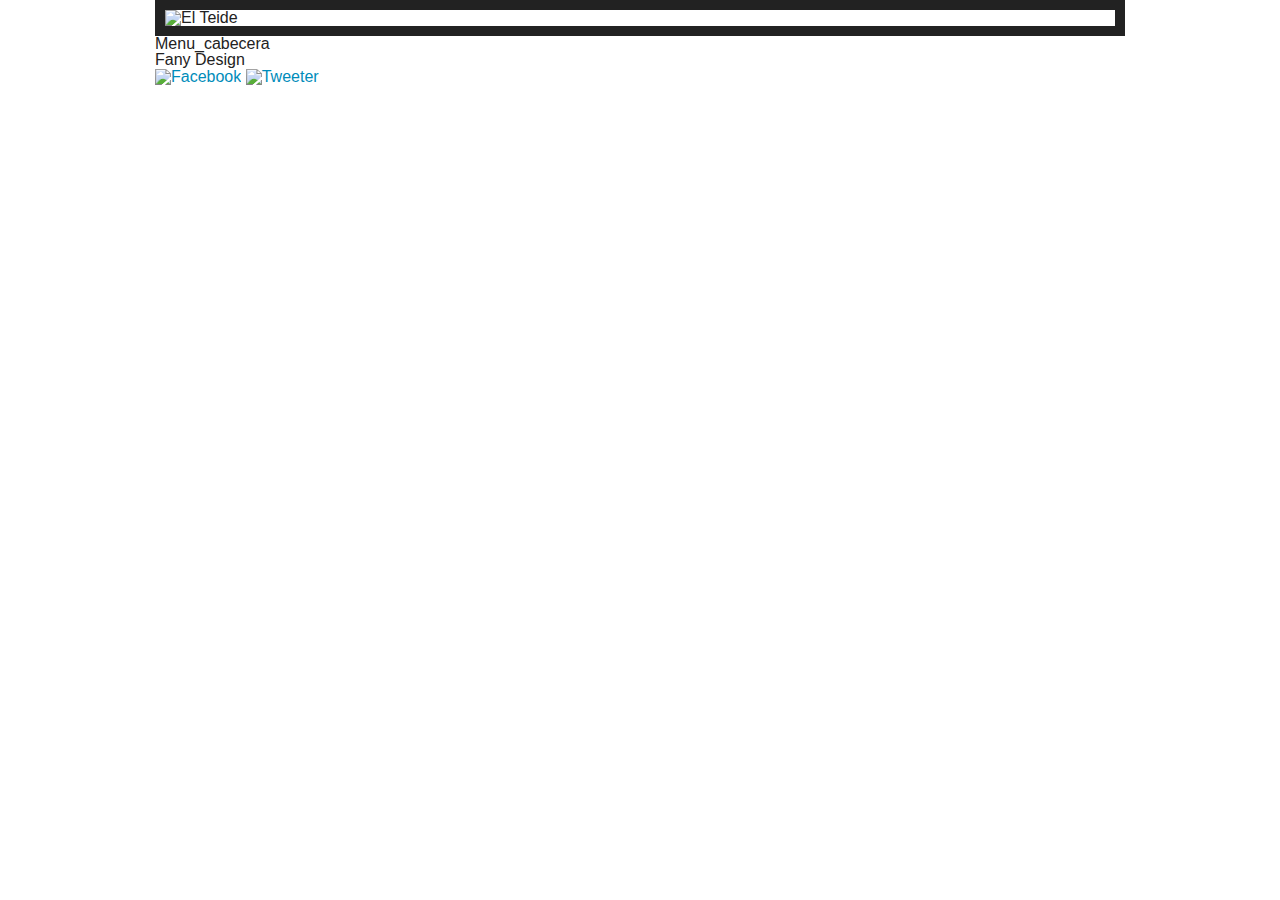
==== fani_design.html @ 625a23c9 "empezando..." ====
<!-- Doc: http://foundation.zurb.com/ -->

<!DOCTYPE html>
<!--[if IE 9]><html lang="en" > <![endif]-->
<html lang="es">
  <head>
    <meta charset="utf-8">
    <title>FANY DESIGN</title>
    <link rel="Shortcut Icon" href="http://icons.iconarchive.com/icons/sekkyumu/developpers/16/Smiley-Star-Pink-icon.png" type="image/png">
    <meta name="vistas" content="width=device-width"/>
    <link rel="stylesheet" type="text/css" href="./foundation-5.2.3/css/foundation.css">
    <link rel="stylesheet" type="text/css" href="./foundation-5.2.3/css/mystyle.css">
    
<!--       Imagen de cabecera -->
    <div class="row">
      <div class="twelve columns">
	<img src="http://sobreturismo.es/wp-content/uploads/teide.jpg" alt="El Teide" width="100%" height="100%" border="10">
      </div>
    </div>
    
<!--     Menu_cabecera -->
    <div class="row">
      <div class="twelve columns">
	Menu_cabecera
      </div>
    </div>
  </head>
  
  <body>
  
<!--     Contenido -->
    <div class="row">
      <div class="twelve columns">
	Fany Design
      </div>
    </div>
    
<!--     Pie de pagina -->
    <div class="row">
      <div class="twelve columns">
	<a href="https://www.facebook.com/"> <img src="http://icons.iconarchive.com/icons/danleech/simple/32/facebook-icon.png" alt="Facebook" ></a>
	<a href="https://twitter.com/"> <img src="http://msystechnology.com/finder/tweeter_icon.png" alt="Tweeter" ></a>
      </div>
    </div>
  </body>
</html>
---- foundation-5.2.3/css/mystyle.css ----
#fondo {
    background-image: url("http://eljardindelviaje.files.wordpress.com/2013/05/fondo-azul-playa2.png");
}
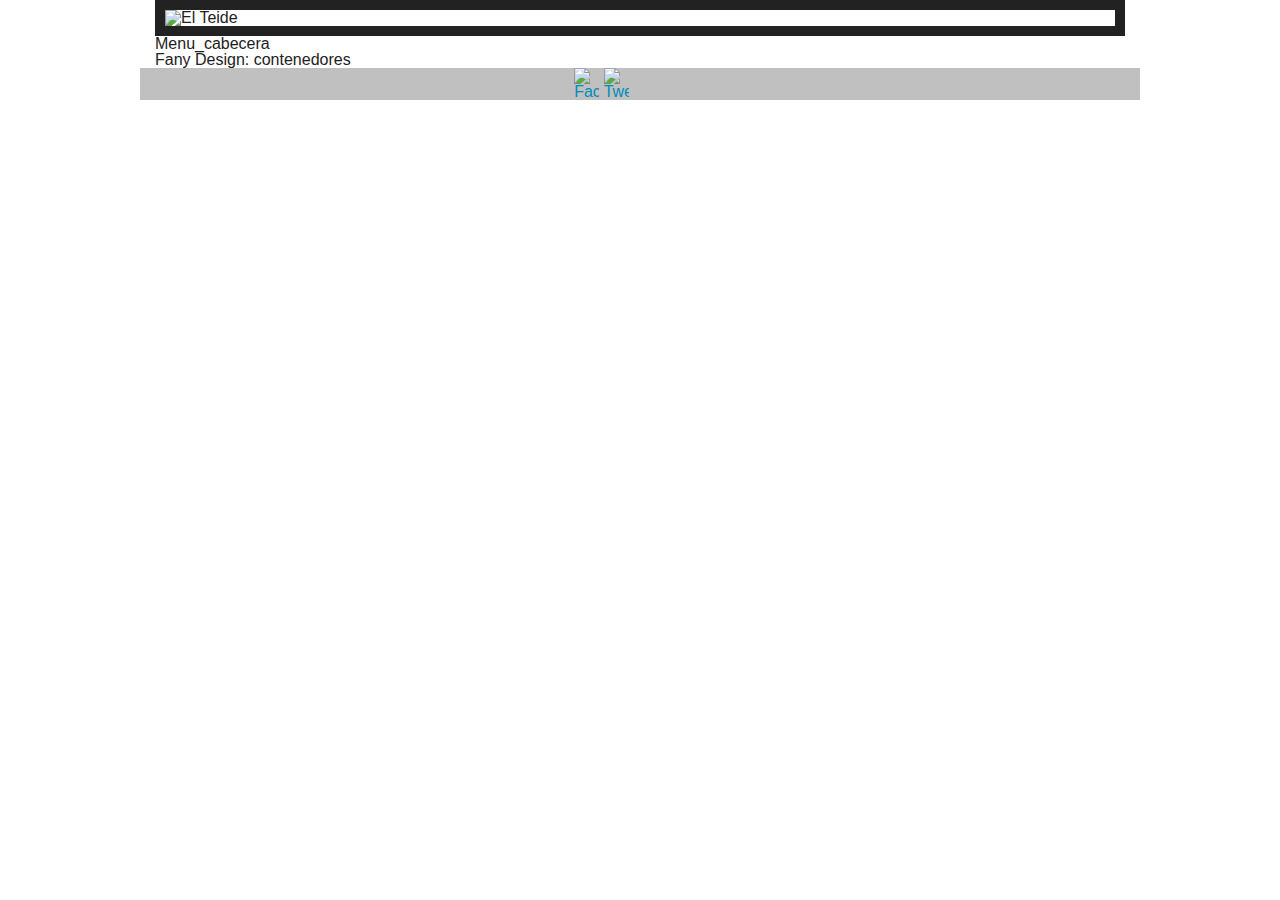
==== commit 806f0396: "redes sociales v0.1" ====
--- a/fani_design.html
+++ b/fani_design.html
@@ -1,4 +1,5 @@
 <!-- Doc: http://foundation.zurb.com/ -->
+<!-- http://foundation.zurb.com/docs/components/grid.html -->
 
 <!DOCTYPE html>
 <!--[if IE 9]><html lang="en" > <![endif]-->
@@ -20,27 +21,28 @@
     
 <!--     Menu_cabecera -->
     <div class="row">
-      <div class="twelve columns">
+      <div class="medium-12 columns">
 	Menu_cabecera
       </div>
     </div>
   </head>
   
   <body>
-  
 <!--     Contenido -->
     <div class="row">
-      <div class="twelve columns">
-	Fany Design
+      <div class="medium-12 columns">
+	Fany Design: contenedores
       </div>
     </div>
     
-<!--     Pie de pagina -->
+<!--   Pie de pagina -->
     <div class="row">
-      <div class="twelve columns">
+    <div class="small-12 small-centered columns" id="pie_pagina">
+      <div class="small-2 small-centered columns">
 	<a href="https://www.facebook.com/"> <img src="http://icons.iconarchive.com/icons/danleech/simple/32/facebook-icon.png" alt="Facebook" ></a>
 	<a href="https://twitter.com/"> <img src="http://msystechnology.com/finder/tweeter_icon.png" alt="Tweeter" ></a>
       </div>
     </div>
+    </div>
   </body>
 </html>--- a/foundation-5.2.3/css/mystyle.css
+++ b/foundation-5.2.3/css/mystyle.css
@@ -1,3 +1,12 @@
 #fondo {
     background-image: url("http://eljardindelviaje.files.wordpress.com/2013/05/fondo-azul-playa2.png");
+}
+
+#pie_pagina{
+  background-color:#C0C0C0;
+}
+
+#pie_pagina img{
+  imgheight:25px;
+  width:25px;
 }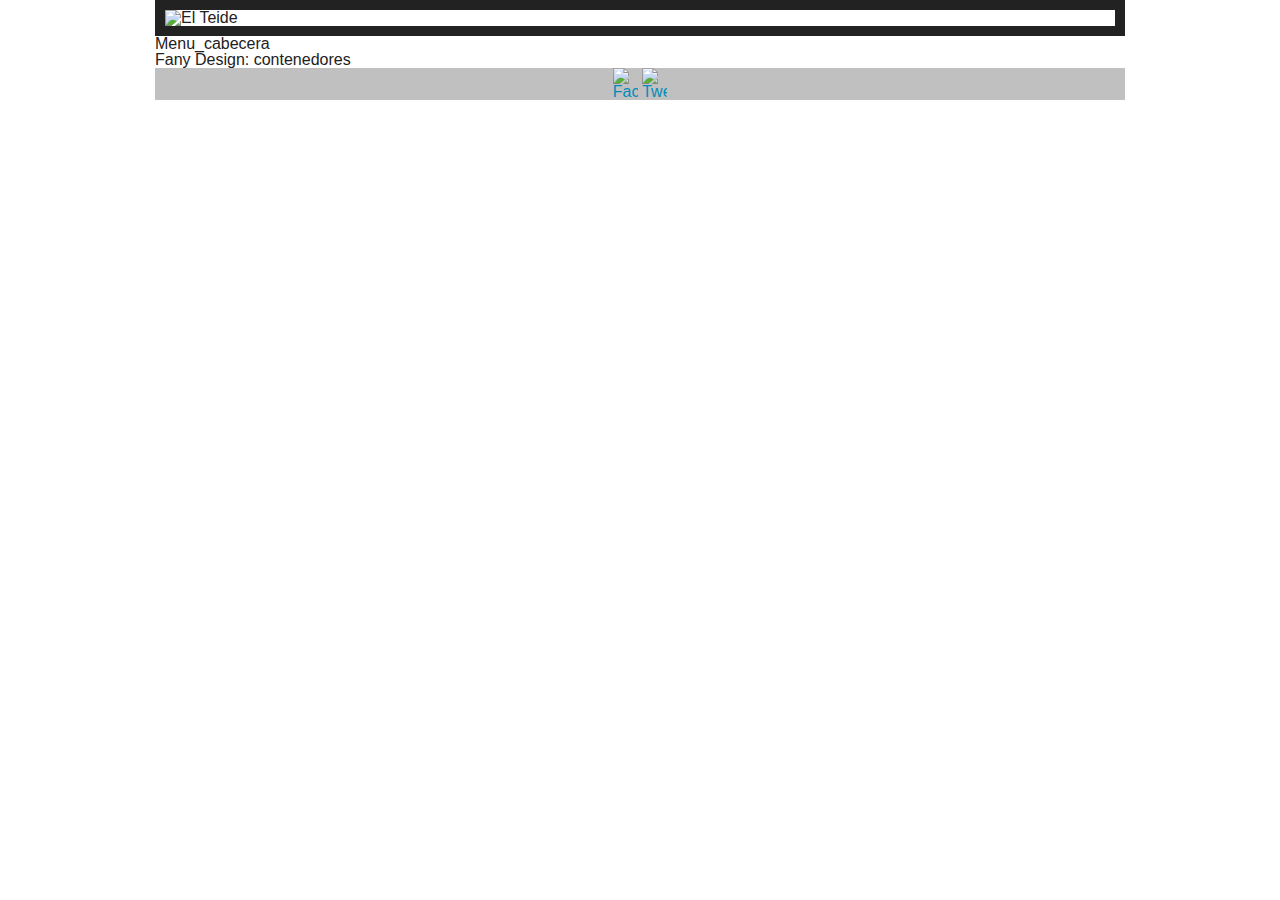
==== commit d9d1d322: "redes sociales v0.2" ====
--- a/fani_design.html
+++ b/fani_design.html
@@ -37,12 +37,12 @@
     
 <!--   Pie de pagina -->
     <div class="row">
-    <div class="small-12 small-centered columns" id="pie_pagina">
-      <div class="small-2 small-centered columns">
-	<a href="https://www.facebook.com/"> <img src="http://icons.iconarchive.com/icons/danleech/simple/32/facebook-icon.png" alt="Facebook" ></a>
-	<a href="https://twitter.com/"> <img src="http://msystechnology.com/finder/tweeter_icon.png" alt="Tweeter" ></a>
+      <div class="medium-12 columns">
+	<div id="pie_pagina">
+	  <a href="https://www.facebook.com/"> <img src="http://icons.iconarchive.com/icons/danleech/simple/32/facebook-icon.png" alt="Facebook" ></a>
+	  <a href="https://twitter.com/"> <img src="http://msystechnology.com/finder/tweeter_icon.png" alt="Tweeter" ></a>
+	</div>
       </div>
-    </div>
     </div>
   </body>
 </html>--- a/foundation-5.2.3/css/mystyle.css
+++ b/foundation-5.2.3/css/mystyle.css
@@ -4,6 +4,7 @@
 
 #pie_pagina{
   background-color:#C0C0C0;
+  text-align:center;
 }
 
 #pie_pagina img{
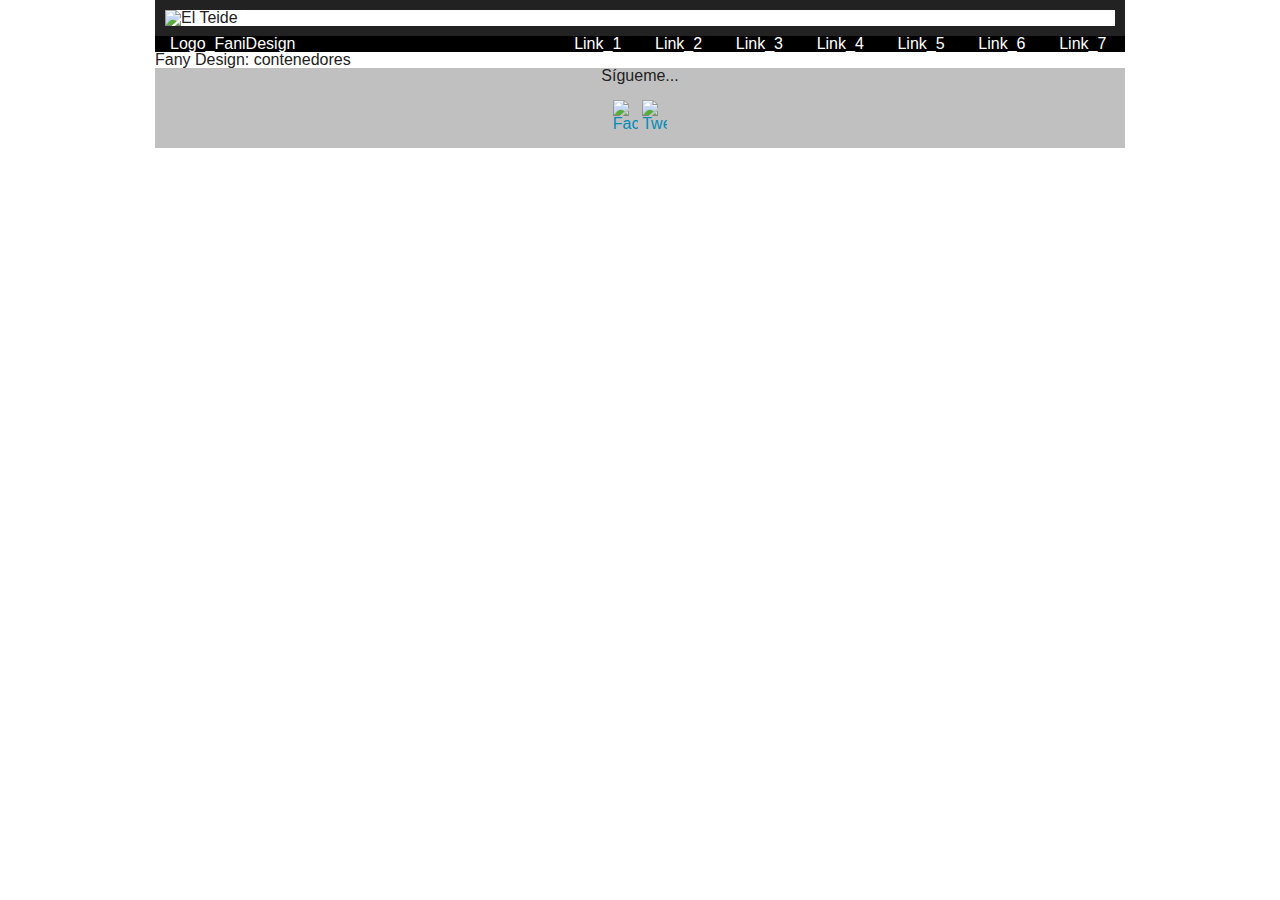
==== commit 9cbb8d04: "menu cabecera v0.1" ====
--- a/fani_design.html
+++ b/fani_design.html
@@ -1,5 +1,6 @@
 <!-- Doc: http://foundation.zurb.com/ -->
 <!-- http://foundation.zurb.com/docs/components/grid.html -->
+<!-- http://en.wikipedia.org/wiki/Web_colors -->
 
 <!DOCTYPE html>
 <!--[if IE 9]><html lang="en" > <![endif]-->
@@ -22,9 +23,35 @@
 <!--     Menu_cabecera -->
     <div class="row">
       <div class="medium-12 columns">
-	Menu_cabecera
-      </div>
-    </div>
+<!-- 	<div class="menu_cabecera"> -->
+	  <div class="medium-5 columns" id="menu_cabecera">
+	    Logo_FaniDesign
+	  </div>
+	  <div class="medium-1 columns" id="menu_cabecera">
+	    <a href="https://www.google.es/">Link_1</a>
+	  </div>
+	  <div class="medium-1 columns" id="menu_cabecera">
+	    <a href="https://www.google.es/">Link_2</a>
+	  </div>
+	  <div class="medium-1 columns" id="menu_cabecera">
+	    <a href="https://www.google.es/">Link_3</a>
+	  </div>
+	  <div class="medium-1 columns" id="menu_cabecera">
+	    <a href="https://www.google.es/">Link_4</a>
+	  </div>
+	  <div class="medium-1 columns" id="menu_cabecera">
+	    <a href="https://www.google.es/">Link_5</a>
+	  </div>
+	  <div class="medium-1 columns" id="menu_cabecera">
+	    <a href="https://www.google.es/">Link_6</a>
+	  </div>
+	  <div class="medium-1 columns" id="menu_cabecera">
+	    <a href="https://www.google.es/">Link_7</a>
+	  </div>
+<!-- 	</div> -->
+	<!--menu_cabecera-->
+      </div> <!--12columns-->
+    </div> <!--row-->
   </head>
   
   <body>
@@ -39,8 +66,9 @@
     <div class="row">
       <div class="medium-12 columns">
 	<div id="pie_pagina">
+	  Sígueme...<br><br>
 	  <a href="https://www.facebook.com/"> <img src="http://icons.iconarchive.com/icons/danleech/simple/32/facebook-icon.png" alt="Facebook" ></a>
-	  <a href="https://twitter.com/"> <img src="http://msystechnology.com/finder/tweeter_icon.png" alt="Tweeter" ></a>
+	  <a href="https://twitter.com/"> <img src="http://msystechnology.com/finder/tweeter_icon.png" alt="Tweeter" ></a><br><br>
 	</div>
       </div>
     </div>
--- a/foundation-5.2.3/css/mystyle.css
+++ b/foundation-5.2.3/css/mystyle.css
@@ -1,6 +1,16 @@
 #fondo {
     background-image: url("http://eljardindelviaje.files.wordpress.com/2013/05/fondo-azul-playa2.png");
 }
+
+#menu_cabecera{
+  background-color:black;
+  color:white;
+}
+
+#menu_cabecera a:link {color:#FFFFFF;  text-decoration:none;}
+#menu_cabecera a:visited {color: #ffffff;text-decoration:none;} 
+#menu_cabecera a:hover {color:#00FF7F; text-decoration:none;}
+
 
 #pie_pagina{
   background-color:#C0C0C0;
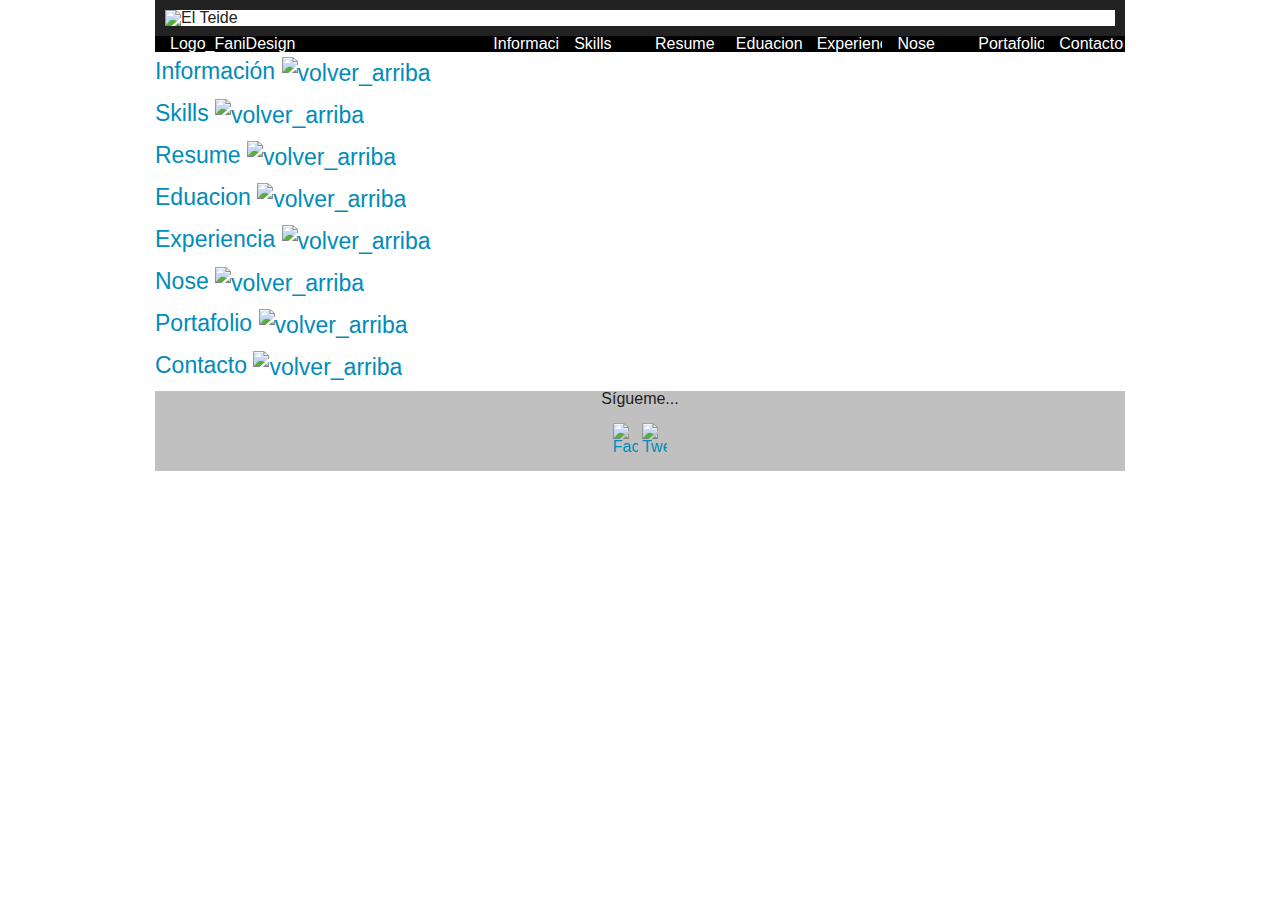
==== commit 171531cb: "menu cabecera v0.2" ====
--- a/fani_design.html
+++ b/fani_design.html
@@ -1,6 +1,7 @@
 <!-- Doc: http://foundation.zurb.com/ -->
 <!-- http://foundation.zurb.com/docs/components/grid.html -->
 <!-- http://en.wikipedia.org/wiki/Web_colors -->
+<!-- http://www.iconarchive.com/ -->
 
 <!DOCTYPE html>
 <!--[if IE 9]><html lang="en" > <![endif]-->
@@ -24,29 +25,32 @@
     <div class="row">
       <div class="medium-12 columns">
 <!-- 	<div class="menu_cabecera"> -->
-	  <div class="medium-5 columns" id="menu_cabecera">
+	  <div class="medium-4 columns" id="menu_cabecera">
 	    Logo_FaniDesign
 	  </div>
 	  <div class="medium-1 columns" id="menu_cabecera">
-	    <a href="https://www.google.es/">Link_1</a>
+	    <a href="#link_1">Información</a>
 	  </div>
 	  <div class="medium-1 columns" id="menu_cabecera">
-	    <a href="https://www.google.es/">Link_2</a>
+	    <a href="#link_2">Skills</a>
 	  </div>
 	  <div class="medium-1 columns" id="menu_cabecera">
-	    <a href="https://www.google.es/">Link_3</a>
+	    <a href="#link_3">Resume</a>
 	  </div>
 	  <div class="medium-1 columns" id="menu_cabecera">
-	    <a href="https://www.google.es/">Link_4</a>
+	    <a href="#link_4">Eduacion</a>
 	  </div>
 	  <div class="medium-1 columns" id="menu_cabecera">
-	    <a href="https://www.google.es/">Link_5</a>
+	    <a href="#link_5">Experiencia</a>
 	  </div>
 	  <div class="medium-1 columns" id="menu_cabecera">
-	    <a href="https://www.google.es/">Link_6</a>
+	    <a href="#link_6">Nose</a>
 	  </div>
 	  <div class="medium-1 columns" id="menu_cabecera">
-	    <a href="https://www.google.es/">Link_7</a>
+	    <a href="#link_7">Portafolio</a>
+	  </div>
+	  <div class="medium-1 columns" id="menu_cabecera">
+	    <a href="#link_8">Contacto</a>
 	  </div>
 <!-- 	</div> -->
 	<!--menu_cabecera-->
@@ -56,11 +60,19 @@
   
   <body>
 <!--     Contenido -->
-    <div class="row">
+  <div class="row">
       <div class="medium-12 columns">
-	Fany Design: contenedores
-      </div>
-    </div>
+	<h4><a name="link_1">Información</a>&nbsp;<a href="fani_design.html"><img src="http://www.eczane.com.ar/images/top-arrow.png" title="volver arriba" alt="volver_arriba" height="auto" width="auto"></a></h4>
+	<h4><a name="link_2">Skills</a>&nbsp;<a href="fani_design.html"><img src="http://www.eczane.com.ar/images/top-arrow.png" title="volver arriba" alt="volver_arriba" height="auto" width="auto"></a></h4>
+	<h4><a name="link_3">Resume</a>&nbsp;<a href="fani_design.html"><img src="http://www.eczane.com.ar/images/top-arrow.png" title="volver arriba" alt="volver_arriba" height="auto" width="auto"></a></h4>
+	<h4><a name="link_4">Eduacion</a>&nbsp;<a href="fani_design.html"><img src="http://www.eczane.com.ar/images/top-arrow.png" title="volver arriba" alt="volver_arriba" height="auto" width="auto"></a></h4>
+	<h4><a name="link_5">Experiencia</a>&nbsp;<a href="fani_design.html"><img src="http://www.eczane.com.ar/images/top-arrow.png" title="volver arriba" alt="volver_arriba" height="auto" width="auto"></a></h4>
+	<h4><a name="link_6">Nose</a>&nbsp;<a href="fani_design.html"><img src="http://www.eczane.com.ar/images/top-arrow.png" title="volver arriba" alt="volver_arriba" height="auto" width="auto"></a></h4>
+	<h4><a name="link_7">Portafolio</a>&nbsp;<a href="fani_design.html"><img src="http://www.eczane.com.ar/images/top-arrow.png" title="volver arriba" alt="volver_arriba" height="auto" width="auto"></a></h4>
+	<h4><a name="link_8">Contacto</a>&nbsp;<a href="fani_design.html"><img src="http://www.eczane.com.ar/images/top-arrow.png" title="volver arriba" alt="volver_arriba" height="auto" width="auto"></a></h4>
+      </div> <!--12columns-->
+  </div> <!--row-->
+  
     
 <!--   Pie de pagina -->
     <div class="row">
